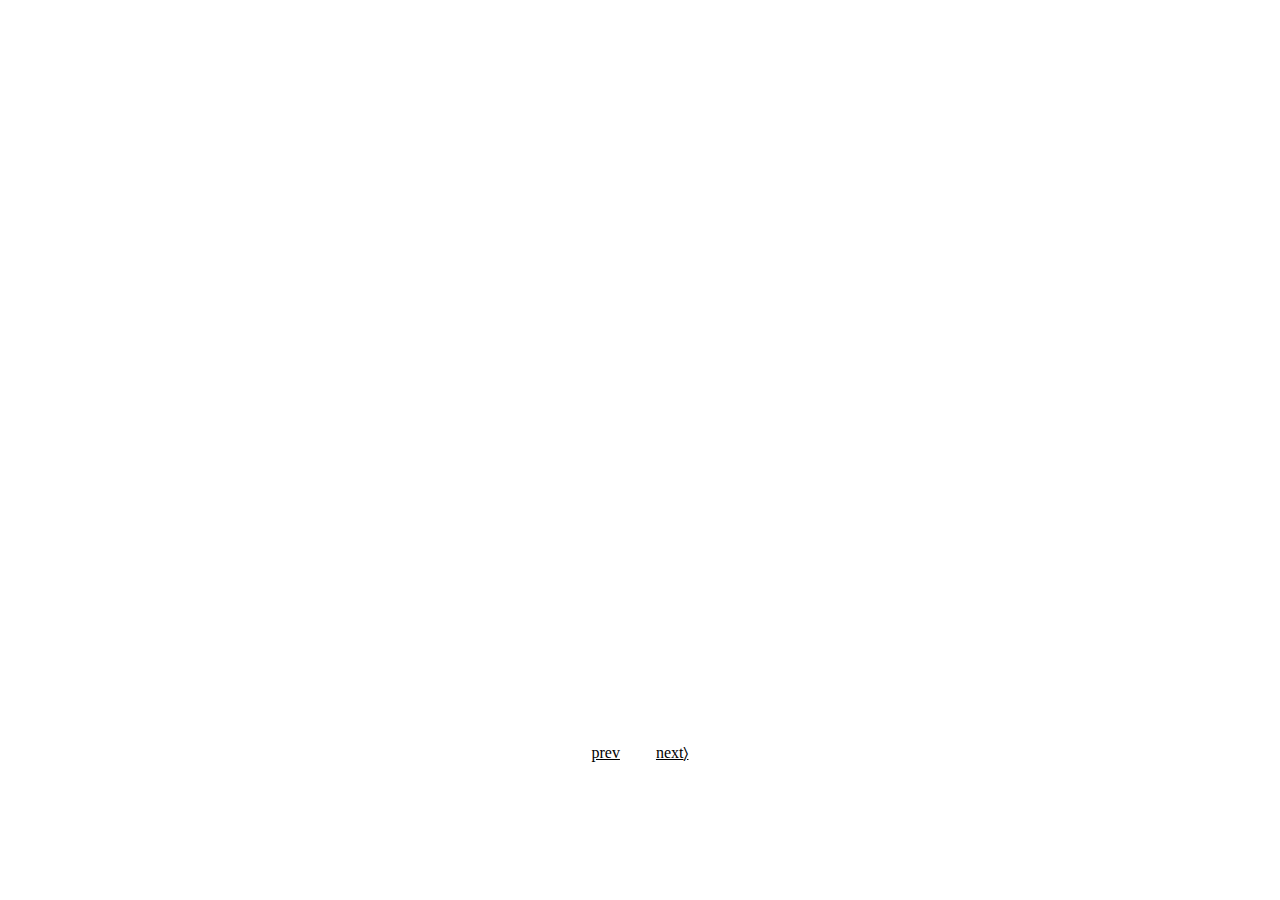
==== index.html @ 6d7aaf82 "Added files" ====
<!DOCTYPE html>
<html>
<head>
    <meta charset="UTF-8">
    <title>Background Image Slider</title>
    <link rel="stylesheet" href="https://cdnjs.cloudflare.com/ajax/libs/normalize/5.0.0/normalize.min.css">
    <link rel="stylesheet" href="css/style.css">  
</head>

<body>
  
<section class="slider">
    <span class="source">https://c6.staticflickr.com/3/2609/3925655717_65919aea2e_b.jpg</span>
    <span class="source">https://c3.staticflickr.com/8/7037/6837792426_40b04f0c2b_h.jpg</span>
    <span class="source">https://c8.staticflickr.com/3/2721/4150509047_9a33d868fb_z.jpg</span>
</section>

<ul class="slider-controls">
      <li class="prev">prev</li>
      <li class="next">next</li>
</ul>
<script src='https://cdnjs.cloudflare.com/ajax/libs/jquery/3.1.0/jquery.min.js'></script>
<script src="js/main.js"></script>

</body>
</html>
---- css/style.css ----
.source {
  visibility: hidden;
  display: none;
}

.slider {
  height: 60vw;
  max-height: 720px;
  background-position: center;
  background-repeat: no-repeat;
  background-size: cover;
  transition: all .5s;
}

.slider-controls {
  list-style-type: none;
  padding: 0;
  width: 100%;
  text-align: center;
}

.slider-controls li {
  display: inline;
  margin: 0 1em;
  cursor: pointer;
  text-decoration: underline;
}

.next:after {
  content: "\232A"; 
}
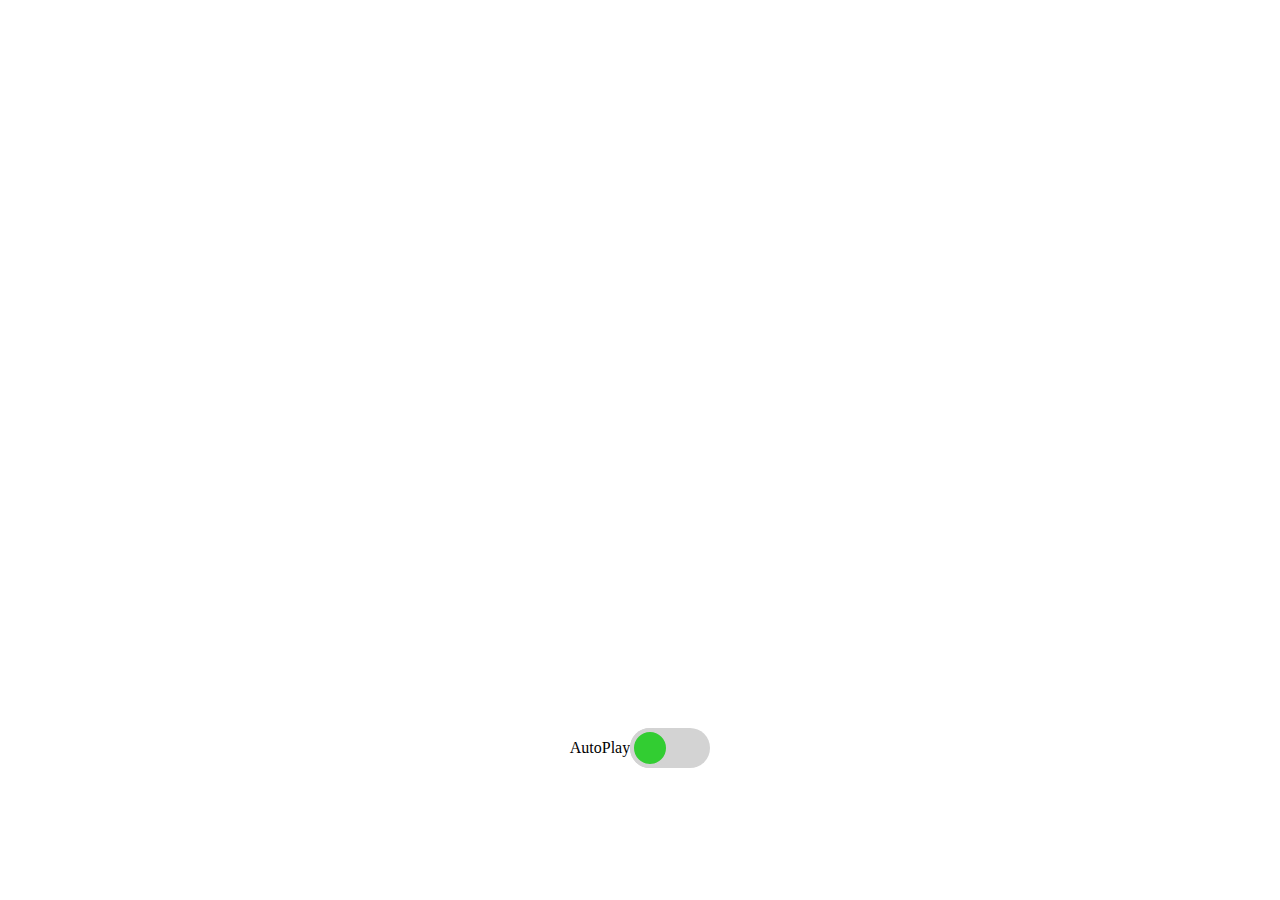
==== commit 1ac85062: "Added arrows, autoplay switch" ====
--- a/index.html
+++ b/index.html
@@ -9,18 +9,25 @@
 
 <body>
   
-<section class="slider">
-    <span class="source">https://c6.staticflickr.com/3/2609/3925655717_65919aea2e_b.jpg</span>
-    <span class="source">https://c3.staticflickr.com/8/7037/6837792426_40b04f0c2b_h.jpg</span>
-    <span class="source">https://c8.staticflickr.com/3/2721/4150509047_9a33d868fb_z.jpg</span>
-</section>
+	<section class="slider">
+	    <span class="source">https://c6.staticflickr.com/3/2609/3925655717_65919aea2e_b.jpg</span>
+	    <span class="source">https://c3.staticflickr.com/8/7037/6837792426_40b04f0c2b_h.jpg</span>
+	    <span class="source">https://c8.staticflickr.com/3/2721/4150509047_9a33d868fb_z.jpg</span>
 
-<ul class="slider-controls">
-      <li class="prev">prev</li>
-      <li class="next">next</li>
-</ul>
-<script src='https://cdnjs.cloudflare.com/ajax/libs/jquery/3.1.0/jquery.min.js'></script>
-<script src="js/main.js"></script>
+	    <ul class="slider-controls">
+			<li class="prev">&#9001;</li>
+			<li class="next">&#9002;</li>
+		</ul>
+	</section>
+	<section class="options">
+		<div class="toggle-autoplay">
+			<span>AutoPlay</span>
+			<span class="switch"></span>
+		</div>
+	</section>
+
+	<script src='https://cdnjs.cloudflare.com/ajax/libs/jquery/3.1.0/jquery.min.js'></script>
+	<script src="js/main.js"></script>
 
 </body>
 </html>
--- a/css/style.css
+++ b/css/style.css
@@ -4,6 +4,9 @@
 }
 
 .slider {
+  position: relative;
+  display: flex;
+  align-items: center;
   height: 60vw;
   max-height: 720px;
   background-position: center;
@@ -15,17 +18,56 @@
 .slider-controls {
   list-style-type: none;
   padding: 0;
+  margin: 0;
   width: 100%;
+  height: 92px;
   text-align: center;
 }
 
 .slider-controls li {
   display: inline;
-  margin: 0 1em;
+  margin: 0;
   cursor: pointer;
-  text-decoration: underline;
+  position: absolute;
+  font-size: 92px;
+  font-weight: bold;
+  color: #FFF;
 }
 
-.next:after {
-  content: "\232A"; 
-}+.next {
+  right: 0;
+}
+
+.prev {
+  left: 0;
+}
+
+.options {
+  text-align: center;
+}
+
+.toggle-autoplay {
+  height: 40px;
+  display: flex;
+  align-items: center;
+  justify-content: center;
+}
+.switch {
+  display: inline-flex;
+  align-items: center;
+  background-color: lightgray;
+  height: 40px;
+  width: 80px;
+  border-radius: 20px;
+  position: relative;
+}
+.switch:after {
+  content: "";
+  position: absolute;
+  background-color: limegreen;
+  height: 40px;
+  width: 40px;
+  border-radius: 50%;
+  box-sizing: border-box;
+  border: solid 4px lightgray;
+}
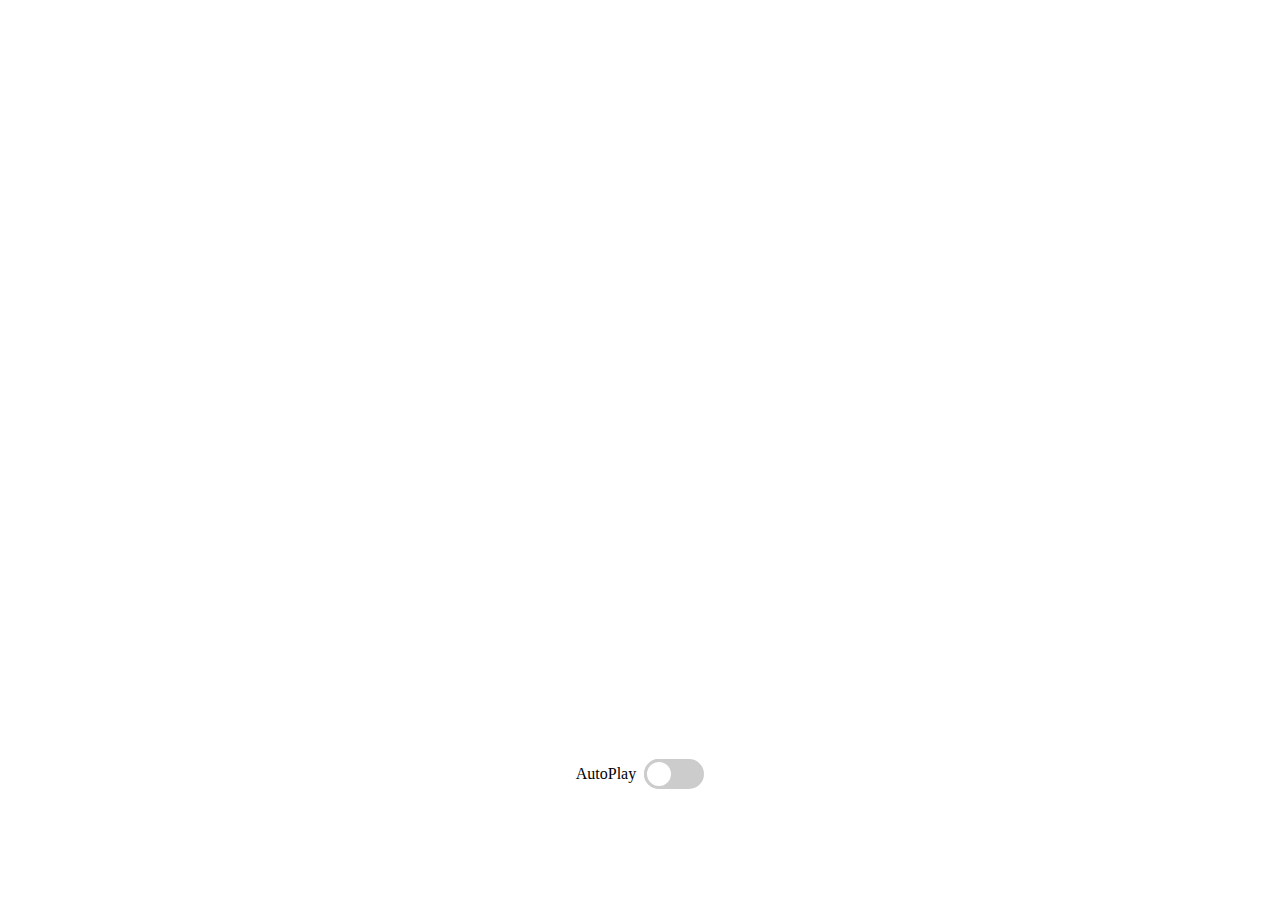
==== commit a515c0a8: "Autoplay switch function" ====
--- a/index.html
+++ b/index.html
@@ -22,7 +22,7 @@
 	<section class="options">
 		<div class="toggle-autoplay">
 			<span>AutoPlay</span>
-			<span class="switch"></span>
+			<span class="switch autoplay_switch"></span>
 		</div>
 	</section>
 
--- a/css/style.css
+++ b/css/style.css
@@ -34,16 +34,12 @@
   color: #FFF;
 }
 
-.next {
-  right: 0;
-}
-
-.prev {
-  left: 0;
-}
+.next {right: 0}
+.prev {left: 0}
 
 .options {
   text-align: center;
+  margin-top: 26px;
 }
 
 .toggle-autoplay {
@@ -52,22 +48,34 @@
   align-items: center;
   justify-content: center;
 }
+
 .switch {
   display: inline-flex;
-  align-items: center;
-  background-color: lightgray;
-  height: 40px;
-  width: 80px;
-  border-radius: 20px;
-  position: relative;
+  justify-content: flex-start;
+  background-color: #CCC;
+  height: 30px;
+  width: 60px;
+  margin-left: .5em;
+  border-radius: 15px;
+  cursor: pointer;
 }
 .switch:after {
   content: "";
-  position: absolute;
-  background-color: limegreen;
-  height: 40px;
-  width: 40px;
+  background-color: white;
+  height: 30px;
+  width: 30px;
   border-radius: 50%;
   box-sizing: border-box;
-  border: solid 4px lightgray;
+  border: solid 3px #CCC;
 }
+.switch.on {
+  background-color: #57de57;
+  justify-content: flex-end;
+}
+.switch.on:after {
+  border: solid 3px #57de57;
+}
+
+.autoplay .slider-controls {
+  display: none;
+}
